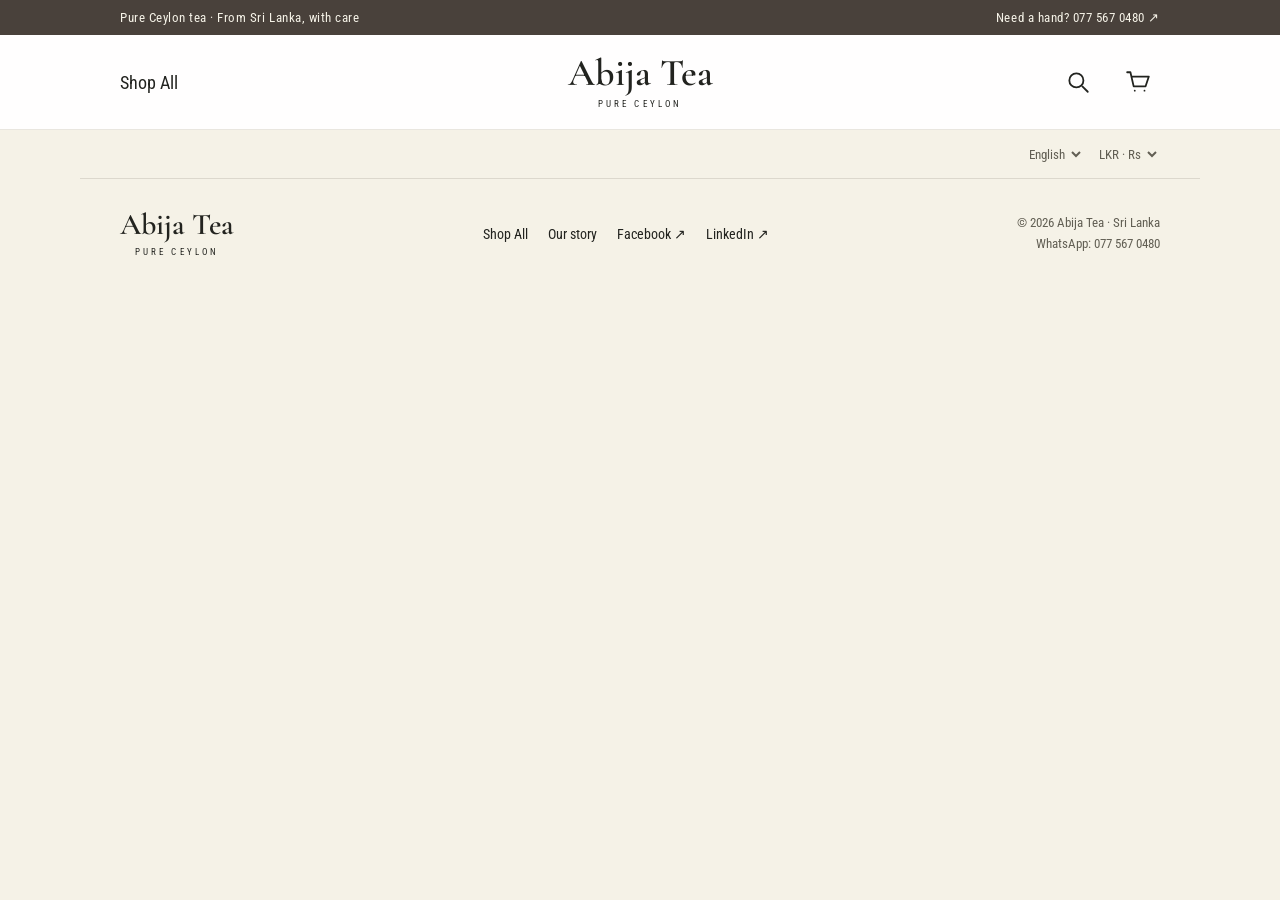
==== tea/black-dust-tea/index.html @ ebb521b2 "Add crawlable product pages with canonical URLs and SEO metadata" ====
<!doctype html>
<html lang="en" prefix="og: https://ogp.me/ns#">
  <head>
    <meta charset="UTF-8" />
    <meta name="viewport" content="width=device-width, initial-scale=1" />
    <title>Black Dust Tea | Pure Ceylon Tea | Abija Tea</title>
    <meta
      name="description"
      content="A fine Ceylon black tea with a bold, full-bodied character. Your everyday cup, made for a little milk or enjoyed just as it is."
    />
    <meta name="robots" content="index, follow" />
    <meta name="theme-color" content="#F5F2E7" />
    <link rel="canonical" href="https://abijatea.me/tea/black-dust-tea/" />
    <link rel="icon" href="/favicon.ico" />
    <link rel="apple-touch-icon" href="/apple-touch-icon.png" />
    <link rel="manifest" href="/site.webmanifest" />
    <meta property="og:type" content="website" />
    <meta property="og:site_name" content="Abija Tea" />
    <meta property="og:url" content="https://abijatea.me/tea/black-dust-tea/" />
    <meta property="og:title" content="Black Dust Tea | Pure Ceylon Tea | Abija Tea" />
    <meta
      property="og:description"
      content="A fine Ceylon black tea with a bold, full-bodied character. Your everyday cup, made for a little milk or enjoyed just as it is."
    />
    <meta property="og:image" content="https://abijatea.me/Dust-1200.webp" />
    <meta property="og:image:alt" content="Black Dust Tea" />
    <meta name="twitter:card" content="summary_large_image" />
    <meta name="twitter:title" content="Black Dust Tea | Pure Ceylon Tea | Abija Tea" />
    <meta name="twitter:image" content="https://abijatea.me/Dust-1200.webp" />
    <link rel="preload" href="/assets/fonts/roboto-condensed-latin.woff2" as="font" type="font/woff2" crossorigin />
    <link rel="preload" href="/assets/fonts/cormorant-latin.woff2" as="font" type="font/woff2" crossorigin />
    <link rel="modulepreload" href="/catalog.mjs" />
    <link rel="modulepreload" href="/product-view.mjs" />
    <link rel="stylesheet" href="/styles.css" />
    <script type="application/ld+json">
      {
        "@context": "https://schema.org",
        "@graph": [
          {
            "@type": "Organization",
            "@id": "https://abijatea.me/#organization",
            "name": "Abija Tea",
            "url": "https://abijatea.me",
            "logo": "https://abijatea.me/favicon.png",
            "foundingDate": "2024",
            "founder": { "@type": "Person", "name": "Bandara Galagoda" },
            "telephone": "+94775670480",
            "sameAs": [
              "https://www.facebook.com/abijatea/",
              "https://www.linkedin.com/in/abijatea/"
            ]
          },
          {
            "@type": "WebSite",
            "@id": "https://abijatea.me/#website",
            "name": "Abija Tea",
            "url": "https://abijatea.me",
            "publisher": { "@id": "https://abijatea.me/#organization" }
          }
        ]
      }
    </script>
    <script type="module" src="/app.js"></script>
  <script type="application/ld+json" id="catalog-schema">{"@context":"https://schema.org","@type":"Product","@id":"https://abijatea.me/tea/black-dust-tea/#product","name":"Abija Black Dust Tea","url":"https://abijatea.me/tea/black-dust-tea/","image":"https://abijatea.me/Dust-1200.webp","description":"A fine Ceylon black tea with a bold, full-bodied character. Your everyday cup, made for a little milk or enjoyed just as it is.","brand":{"@type":"Brand","name":"Abija Tea"}}</script>
<script type="application/ld+json">{"@context":"https://schema.org","@type":"BreadcrumbList","itemListElement":[{"@type":"ListItem","position":1,"name":"Abija Tea","item":"https://abijatea.me/"},{"@type":"ListItem","position":2,"name":"Black Dust Tea","item":"https://abijatea.me/tea/black-dust-tea/"}]}</script>
</head>
  <body>
    <noscript
      ><iframe
        src="https://www.googletagmanager.com/ns.html?id=GTM-TS7BGZVC"
        height="0"
        width="0"
        style="display: none; visibility: hidden"
        title="Google Tag Manager"
      ></iframe>
      <p class="noscript-note">
        For current prices, pack selection and the cart, enable JavaScript. You can also
        <a href="https://wa.me/94775670480"
          >order directly on WhatsApp: 077 567 0480</a
        >.
      </p></noscript
    >
    <a class="skip-link" href="#main">Skip to content</a>
    <div class="announcement">
      <span>Pure Ceylon tea · From Sri Lanka, with care</span
      ><a href="https://wa.me/94775670480" target="_blank" rel="noopener"
        >Need a hand? 077 567 0480 ↗</a
      >
    </div>
    <header class="site-header">
      <nav class="navigation" aria-label="Main navigation">
        <a class="shop-link" href="/#shop" data-i18n="shop">Shop All</a
        ><a href="/#home" class="wordmark" aria-label="Abija Tea home"
          >Abija Tea<span>PURE CEYLON</span></a
        >
        <div class="nav-actions">
          <button class="icon-button" id="search-open" aria-label="Search teas">
            <img
              src="/assets/search.svg"
              width="26"
              height="26"
              alt=""
            /></button
          ><button
            class="icon-button cart-trigger"
            id="cart-open"
            aria-label="Open shopping bag"
          >
            <img src="/assets/cart.svg" width="26" height="26" alt="" /><span
              id="cart-count"
              class="cart-count"
              hidden
              >0</span
            >
          </button>
        </div>
      </nav>
    </header>
    <div class="preferences wrap">
      <p id="sale-banner" aria-live="polite"></p>
      <div>
        <label
          ><span class="sr-only">Language</span
          ><select id="language" aria-label="Language">
            <option value="en">English</option>
            <option value="si">සිංහල</option>
            <option value="ta">தமிழ்</option>
          </select></label
        ><label
          ><span class="sr-only">Currency</span
          ><select id="currency" aria-label="Currency">
            <option value="LKR">LKR · Rs</option>
            <option value="USD">USD · $</option>
            <option value="GBP">GBP · £</option>
            <option value="INR">INR · ₹</option>
          </select></label
        >
      </div>
    </div>
    <main id="main" tabindex="-1" class="wrap"><div id="home-view" hidden></div><section id="product-view" aria-labelledby="product-title"><a class="breadcrumb" href="/#shop">← Back to all teas</a><div class="product-shell"><div class="product-overview">
    <div class="desktop-gallery"><button class="main-photo" data-zoom aria-label="Enlarge Black Dust Tea photo"><img id="main-photo" src="/assets/products/Dust-640.webp" srcset="/assets/products/Dust-320.webp 320w, /assets/products/Dust-640.webp 640w, /assets/products/Dust-960.webp 960w" sizes="(max-width: 760px) 320px, 500px" fetchpriority="high" alt="Black Dust Tea" width="500" height="500"></button><div class="thumbnails" aria-label="Product photo views"><button class="thumbnail" data-photo="0" aria-pressed="true" aria-label="Full product photo"><img src="/assets/products/Dust-640.webp" srcset="/assets/products/Dust-320.webp 320w, /assets/products/Dust-640.webp 640w, /assets/products/Dust-960.webp 960w" sizes="64px" alt="" width="64" height="64"></button><button class="thumbnail detail" data-photo="1" aria-pressed="false" aria-label="Close-up product photo"><img src="/assets/products/Dust-640.webp" srcset="/assets/products/Dust-320.webp 320w, /assets/products/Dust-640.webp 640w, /assets/products/Dust-960.webp 960w" sizes="64px" alt="" width="64" height="64"></button></div></div>
    <div class="mobile-carousel"><div class="carousel-track" id="carousel-track"><button class="carousel-slide " data-zoom aria-label="Enlarge Black Dust Tea photo"><img src="/assets/products/Dust-640.webp" srcset="/assets/products/Dust-320.webp 320w, /assets/products/Dust-640.webp 640w, /assets/products/Dust-960.webp 960w" sizes="(max-width: 540px) calc(100vw - 110px), 400px" fetchpriority="high" alt="Black Dust Tea" width="400" height="400"></button><button class="carousel-slide detail" data-zoom aria-label="Enlarge Black Dust Tea detail"><img src="/assets/products/Dust-640.webp" srcset="/assets/products/Dust-320.webp 320w, /assets/products/Dust-640.webp 640w, /assets/products/Dust-960.webp 960w" sizes="(max-width: 540px) calc(100vw - 110px), 400px" loading="lazy" alt="Black Dust Tea close-up" width="400" height="400"></button></div><button class="carousel-arrow prev" data-slide="prev" aria-label="Previous photo"><img src="/assets/chevron-left.svg" width="24" height="24" alt=""></button><button class="carousel-arrow next" data-slide="next" aria-label="Next photo"><img src="/assets/chevron-right.svg" width="24" height="24" alt=""></button><div class="carousel-dots" aria-label="Choose photo"><button data-slide="0" aria-label="Photo 1" aria-current="true"></button><button data-slide="1" aria-label="Photo 2" aria-current="false"></button></div></div>
    <div class="product-info"><p class="origin">PURE CEYLON · TALAWAKELLE, SRI LANKA</p><h1 id="product-title" tabindex="-1">Black Dust Tea</h1><p class="description">A fine Ceylon black tea with a bold, full-bodied character. Your everyday cup, made for a little milk or enjoyed just as it is.</p><div id="product-price" class="product-price" aria-live="polite"></div><fieldset class="weight-options"><legend>Pack size</legend><button class="weight-option" data-weight="0" aria-pressed="false" >100g</button><button class="weight-option" data-weight="1" aria-pressed="true" >250g</button><button class="weight-option" data-weight="2" aria-pressed="false" >500g</button><button class="weight-option" data-weight="3" aria-pressed="false" >1kg</button></fieldset><div class="product-facts"><span id="selected-weight">Weight: 250g</span><span>Fine black tea</span></div><div class="purchase-row"><div class="quantity" aria-label="Quantity"><button id="quantity-minus" data-quantity="-1" aria-label="Decrease quantity">−</button><output id="product-quantity" aria-live="polite">1</output><button data-quantity="1" aria-label="Increase quantity">+</button></div><button class="button" id="add-to-bag">ADD TO BAG</button></div><div class="badges"><span>CEYLON TEA</span><span>NO ADDED FLAVOURS</span></div><p class="delivery-note">Rs 450 delivery · Kandy–Colombo / A1 area.<br>Usually 3–7 days. Your order is confirmed on WhatsApp.</p><p class="currency-note" hidden>Estimated conversion from LKR. Final amount confirmed on WhatsApp.</p><details class="brew"><summary>Make your perfect cup</summary><p>Use freshly boiled water. Steep for 3–5 minutes, then strain.</p></details></div>
    </div><section class="recommendations"><h2>You might also like</h2><div class="product-grid"><article class="product-card"><a class="product-image" href="/tea/pure-green-tea/" aria-label="View Pure Green Tea"><img src="/assets/products/Green-640.webp" srcset="/assets/products/Green-320.webp 320w, /assets/products/Green-640.webp 640w, /assets/products/Green-960.webp 960w" sizes="(max-width: 620px) calc(100vw - 36px), 320px" alt="Pure Green Tea from Abija Tea" width="400" height="400" loading="lazy"></a><h3><a href="/tea/pure-green-tea/">Pure Green Tea</a></h3><p>Smooth & refreshing · 100g–1kg</p><div class="price">— <small>/ 100g</small></div><a class="button wide" href="/tea/pure-green-tea/">VIEW TEA</a></article><article class="product-card"><a class="product-image" href="/tea/black-fannings-tea/" aria-label="View Black Fannings Tea"><img src="/assets/products/BOP-640.webp" srcset="/assets/products/BOP-320.webp 320w, /assets/products/BOP-640.webp 640w, /assets/products/BOP-960.webp 960w" sizes="(max-width: 620px) calc(100vw - 36px), 320px" alt="Black Fannings Tea from Abija Tea" width="400" height="400" loading="lazy"></a><h3><a href="/tea/black-fannings-tea/">Black Fannings Tea</a></h3><p>Bright & full-bodied · 100g–1kg</p><div class="price">— <small>/ 100g</small></div><a class="button wide" href="/tea/black-fannings-tea/">VIEW TEA</a></article></div></section></div></section></main>
    <footer class="site-footer wrap">
      <a class="wordmark" href="/#home">Abija Tea<span>PURE CEYLON</span></a>
      <div>
        <a href="/#shop" data-i18n="shop">Shop All</a
        ><a href="/#about" data-i18n="about">Our story</a
        ><a
          href="https://www.facebook.com/abijatea/"
          target="_blank"
          rel="noopener"
          >Facebook ↗</a
        ><a
          href="https://www.linkedin.com/in/abijatea/"
          target="_blank"
          rel="noopener"
          >LinkedIn ↗</a
        >
      </div>
      <p>
        © <span id="year">2026</span> Abija Tea · Sri Lanka<br /><a
          href="https://wa.me/94775670480"
          target="_blank"
          rel="noopener"
          >WhatsApp: 077 567 0480</a
        >
      </p>
    </footer>
    <dialog
      id="search-dialog"
      class="search-dialog"
      aria-labelledby="search-title"
    >
      <div class="dialog-heading">
        <h2 id="search-title">Find your tea</h2>
        <button
          class="icon-button"
          data-close="search-dialog"
          aria-label="Close search"
        >
          ×
        </button>
      </div>
      <label for="search-input">Search by tea name or flavour</label
      ><input
        id="search-input"
        type="search"
        placeholder="Try green tea…"
        autocomplete="off"
      />
      <div id="search-results" aria-live="polite"></div>
    </dialog>
    <dialog id="cart-dialog" class="cart-dialog" aria-labelledby="bag-title">
      <div class="dialog-heading">
        <div>
          <p class="eyebrow">YOUR NEXT CUP</p>
          <h2 id="bag-title" data-i18n="bag">Your shopping bag</h2>
        </div>
        <button
          class="icon-button"
          data-close="cart-dialog"
          aria-label="Close shopping bag"
        >
          ×
        </button>
      </div>
      <div id="cart-items"></div>
      <div id="cart-summary" class="cart-summary"></div>
    </dialog>
    <dialog id="image-dialog" class="image-dialog" aria-label="Product photo">
      <button
        class="icon-button"
        data-close="image-dialog"
        aria-label="Close photo"
      >
        ×</button
      ><img id="zoom-image" alt="" />
    </dialog>
    <div id="toast" class="toast" role="status" aria-live="polite"></div>
  </body>
</html>
---- styles.css ----
/* Locally hosted Latin subsets; optional prevents late font-swap layout jumps. */
@font-face {
  font-family: "Roboto Condensed";
  font-style: normal;
  font-weight: 400 700;
  font-display: optional;
  src: url("/assets/fonts/roboto-condensed-latin.woff2") format("woff2");
}
@font-face {
  font-family: "Cormorant Garamond";
  font-style: normal;
  font-weight: 400 600;
  font-display: optional;
  src: url("/assets/fonts/cormorant-latin.woff2") format("woff2");
}
:root {
  --ink: #22231f;
  --gold: #b79b50;
  --gold-dark: #806b32;
  --sage: #bdc2a8;
  --cream: #f5f2e7;
  --sand: #dfd7c9;
  --dark: #49413b;
  --muted: #625f54;
  --line: #e9e6df;
  --white: #fff;
  --radius: 12px;
  font-family: "Roboto Condensed", Arial, sans-serif;
  color: var(--ink);
  background: var(--cream);
  font-synthesis: none;
}
* {
  box-sizing: border-box;
}
body {
  margin: 0;
}
button,
input,
select {
  font: inherit;
}
button,
a,
input,
summary,
select {
  -webkit-tap-highlight-color: transparent;
}
button,
a {
  touch-action: manipulation;
}
button {
  cursor: pointer;
}
a {
  color: inherit;
  text-underline-offset: 4px;
}
img {
  display: block;
  max-width: 100%;
}
button:disabled {
  cursor: not-allowed;
  opacity: 0.5;
}
[hidden] {
  display: none !important;
}
h1,
h2,
h3,
p {
  margin: 0;
}
h1,
h2,
h3 {
  font-weight: 500;
  line-height: 1.15;
}
p {
  line-height: 1.6;
}
button:focus-visible,
a:focus-visible,
input:focus-visible,
select:focus-visible,
summary:focus-visible {
  outline: 3px solid var(--gold-dark);
  outline-offset: 4px;
}
html {
  scroll-behavior: smooth;
  scroll-padding-top: 115px;
}
.wrap {
  max-width: 1120px;
  margin: auto;
  padding-inline: 40px;
}
.sr-only {
  position: absolute;
  width: 1px;
  height: 1px;
  padding: 0;
  margin: -1px;
  overflow: hidden;
  clip: rect(0, 0, 0, 0);
  white-space: nowrap;
  border: 0;
}
.skip-link {
  position: fixed;
  top: -60px;
  left: 20px;
  z-index: 100;
  padding: 12px;
  background: white;
}
.skip-link:focus {
  top: 12px;
}
.announcement {
  padding: 10px max(24px, calc((100vw - 1040px) / 2));
  display: flex;
  justify-content: space-between;
  gap: 16px;
  background: var(--dark);
  color: var(--cream);
  font-size: 13px;
  letter-spacing: 0.04em;
}
.announcement a {
  text-decoration: none;
}
.site-header {
  position: sticky;
  top: 0;
  z-index: 20;
  background: rgba(255, 255, 255, 0.96);
  border-bottom: 1px solid var(--line);
}
.navigation {
  max-width: 1120px;
  margin: auto;
  padding: 20px 40px;
  display: grid;
  grid-template-columns: 1fr auto 1fr;
  align-items: center;
  min-height: 94px;
}
.shop-link {
  text-decoration: none;
  font-size: 18px;
  justify-self: start;
}
.wordmark {
  font-family: "Cormorant Garamond", Georgia, serif;
  font-size: 38px;
  font-weight: 600;
  text-decoration: none;
  line-height: 0.9;
  text-align: center;
  display: block;
  white-space: nowrap;
}
.wordmark span {
  display: block;
  font-family: "Roboto Condensed", sans-serif;
  font-size: 9px;
  letter-spacing: 0.34em;
  font-weight: 400;
  margin-top: 10px;
}
.nav-actions {
  display: flex;
  gap: 16px;
  justify-self: end;
}
.icon-button {
  width: 44px;
  height: 44px;
  display: inline-flex;
  align-items: center;
  justify-content: center;
  background: transparent;
  color: var(--ink);
  border: 0;
  border-radius: 50%;
  font-size: 30px;
  position: relative;
  flex-shrink: 0;
}
.icon-button:hover {
  background: var(--cream);
}
.cart-count {
  position: absolute;
  right: -3px;
  top: -2px;
  background: var(--dark);
  color: white;
  font-size: 11px;
  border-radius: 50%;
  min-width: 18px;
  padding: 3px;
}
.preferences {
  display: flex;
  align-items: center;
  justify-content: space-between;
  min-height: 48px;
  gap: 12px;
  font-size: 13px;
}
.preferences > div {
  display: flex;
  gap: 8px;
  margin-left: auto;
}
.preferences select {
  background: transparent;
  border: 0;
  color: var(--muted);
  padding: 10px 3px;
  min-height: 44px;
}
.preferences p {
  color: var(--gold-dark);
}
#sale-banner {
  min-height: 2.4em;
}
.about .eyebrow {
  color: var(--ink);
}
.intro {
  text-align: center;
  padding: 40px 0 36px;
}
.eyebrow {
  font-size: 11px;
  font-weight: 500;
  letter-spacing: 0.2em;
  color: var(--muted);
}
.intro h1 {
  font-family: "Cormorant Garamond", Georgia, serif;
  font-size: clamp(38px, 5vw, 60px);
  margin: 12px 0;
}
.intro > p:last-child {
  font-size: 18px;
  color: var(--muted);
}
.experiences {
  padding: 32px;
  background: white;
  border-radius: 20px;
  display: grid;
  gap: 24px;
  box-shadow: 0 8px 24px #25251f08;
}
.experience {
  display: grid;
  grid-template-columns: 1fr 1fr;
  border-radius: var(--radius);
  overflow: hidden;
  min-height: 290px;
}
.experience.sand {
  background: var(--sand);
}
.experience.sage {
  background: var(--sage);
}
.experience.dark {
  background: var(--dark);
  color: white;
}
.experience-copy {
  padding: 36px;
  display: flex;
  flex-direction: column;
  align-items: flex-start;
  justify-content: center;
  gap: 10px;
}
.experience h2 {
  font-size: 34px;
}
.experience-copy > p {
  font-size: 18px;
  line-height: 1.4;
}
.experience-price {
  font-size: 26px;
  font-weight: 600;
}
.experience-price small {
  font-size: 14px;
  font-weight: 400;
  opacity: 0.8;
}
.experience-photo {
  display: block;
  min-height: 290px;
  overflow: hidden;
  position: relative;
}
.experience-photo img {
  width: 100%;
  height: 100%;
  position: absolute;
  object-fit: cover;
  transition: transform 0.4s ease;
}
.experience-photo:hover img {
  transform: scale(1.035);
}
.experience.sand .experience-photo {
  order: 2;
}
.button {
  border: 0;
  display: inline-flex;
  align-items: center;
  justify-content: center;
  min-height: 44px;
  padding: 12px 22px;
  border-radius: 5px;
  background: var(--gold);
  color: #201d13;
  text-decoration: none;
  font-weight: 600;
  font-size: 15px;
  letter-spacing: 0.025em;
  line-height: 1.2;
  transition:
    background 0.15s,
    transform 0.15s;
}
.button:hover {
  background: #c6ac68;
}
.button:active {
  transform: translateY(1px);
}
.button.wide {
  width: 100%;
}
.button.secondary {
  background: var(--cream);
  color: var(--ink);
}
.text-link {
  border: 0;
  background: none;
  padding: 8px 0;
  color: var(--muted);
  text-decoration: underline;
  text-underline-offset: 4px;
  font-size: 15px;
}
.shop-section,
.limited-section {
  padding-top: 76px;
}
.section-heading {
  display: flex;
  align-items: end;
  justify-content: space-between;
  gap: 24px;
  margin-bottom: 24px;
}
.section-heading h2 {
  font-size: 34px;
  margin-top: 8px;
}
.section-heading > p {
  font-size: 15px;
  color: var(--muted);
}
.product-grid {
  display: grid;
  grid-template-columns: repeat(3, minmax(0, 1fr));
  gap: 20px;
}
.product-card {
  background: white;
  border: 1px solid var(--line);
  padding: 12px;
  border-radius: 12px;
  min-width: 0;
  display: flex;
  flex-direction: column;
  gap: 8px;
}
.product-image {
  display: block;
  aspect-ratio: 1;
  overflow: hidden;
  border-radius: 8px;
  background: var(--sand);
}
.product-image img {
  height: 100%;
  width: 100%;
  object-fit: cover;
  transition: transform 0.35s;
}
.product-image:hover img {
  transform: scale(1.035);
}
.product-card h3 {
  font-size: 23px;
  margin: 6px 4px 0;
}
.product-card h3 a {
  text-decoration: none;
}
.product-card p {
  font-size: 15px;
  color: var(--muted);
  margin: 0 4px;
}
.product-card .price {
  font-size: 23px;
  font-weight: 600;
  margin: 0 4px 4px;
}
.product-card .button {
  margin-top: auto;
}
.price small {
  font-size: 14px;
  color: var(--muted);
  font-weight: 400;
}
.limited-grid {
  display: grid;
  grid-template-columns: 1fr 1fr;
  gap: 20px;
}
.limited-card {
  display: flex;
  background: white;
  border-radius: 10px;
  overflow: hidden;
  gap: 20px;
}
.limited-card img {
  width: 125px;
  object-fit: cover;
}
.limited-card > div {
  padding: 20px 20px 20px 0;
}
.limited-card h3 {
  font-size: 23px;
}
.limited-card p {
  font-size: 14px;
  color: var(--muted);
  margin: 8px 0;
}
.about {
  margin-top: 80px;
  padding: 52px;
  background: var(--sage);
  border-radius: 14px;
  display: grid;
  grid-template-columns: 1fr 1.3fr;
  column-gap: 48px;
  row-gap: 16px;
}
.about .eyebrow {
  grid-column: 1/-1;
}
.about h2 {
  font-family: "Cormorant Garamond", Georgia, serif;
  font-size: 54px;
  grid-row: 2/4;
}
.about p {
  font-size: 18px;
}
.about a {
  font-size: 16px;
}
.faq {
  padding: 64px 0;
}
.faq h2 {
  font-size: 32px;
  margin-bottom: 24px;
}
.faq details {
  border-bottom: 1px solid #dcd8cd;
}
.faq summary {
  padding: 20px 0;
  cursor: pointer;
  font-size: 19px;
}
.faq details p {
  padding: 0 0 22px;
  max-width: 760px;
  color: var(--muted);
}
.site-footer {
  border-top: 1px solid #dcd8cd;
  padding-top: 32px;
  padding-bottom: 40px;
  display: flex;
  justify-content: space-between;
  align-items: center;
  gap: 30px;
}
.site-footer .wordmark {
  font-size: 30px;
}
.site-footer > div {
  display: flex;
  gap: 20px;
  flex-wrap: wrap;
  font-size: 14px;
}
.site-footer a {
  text-decoration: none;
}
.site-footer p {
  font-size: 13px;
  color: var(--muted);
  text-align: right;
}
/* The desktop product layout becomes a single mobile card. */
.breadcrumb {
  display: inline-block;
  margin: 20px 0;
  color: var(--muted);
  font-size: 15px;
  text-decoration: none;
}
.product-shell {
  background: white;
  border-radius: 20px;
  padding: 32px;
  margin-bottom: 60px;
}
.product-overview {
  display: grid;
  grid-template-columns: 1.1fr 1fr;
  gap: 36px;
}
.main-photo {
  padding: 0;
  border: 0;
  background: var(--sage);
  width: 100%;
  aspect-ratio: 1;
  border-radius: 9px;
  overflow: hidden;
  cursor: zoom-in;
}
.main-photo img {
  width: 100%;
  height: 100%;
  object-fit: cover;
}
.thumbnails {
  display: flex;
  gap: 10px;
  margin-top: 12px;
}
.thumbnail {
  width: 64px;
  height: 64px;
  border: 2px solid transparent;
  border-radius: 8px;
  overflow: hidden;
  padding: 0;
  background: var(--cream);
}
.thumbnail[aria-pressed="true"] {
  border-color: var(--gold-dark);
}
.thumbnail img {
  width: 100%;
  height: 100%;
  object-fit: cover;
}
.thumbnail.detail img {
  transform: scale(1.8);
}
.product-info {
  display: flex;
  flex-direction: column;
  align-items: stretch;
  gap: 18px;
}
.product-info h1 {
  font-size: 36px;
  font-weight: 500;
}
.product-info .origin {
  font-size: 14px;
  color: var(--gold-dark);
  letter-spacing: 0.06em;
}
.product-info .description {
  font-size: 17px;
  color: var(--muted);
}
.product-price {
  min-height: 44px;
  font-size: 32px;
  font-weight: 600;
  display: flex;
  align-items: center;
  gap: 12px;
  flex-wrap: wrap;
}
.product-price del {
  font-size: 18px;
  font-weight: 400;
  color: var(--muted);
}
.sale-label {
  font-size: 12px;
  background: var(--cream);
  padding: 5px 8px;
  border-radius: 4px;
  color: var(--gold-dark);
  font-weight: 500;
}
.weight-options {
  display: grid;
  grid-template-columns: repeat(4, 1fr);
  gap: 8px;
  border: 0;
  padding: 0;
  margin: 0;
}
.weight-options legend {
  font-size: 16px;
  margin-bottom: 10px;
}
.weight-option {
  min-height: 46px;
  background: white;
  border: 1px solid var(--line);
  border-radius: 5px;
  color: var(--ink);
  padding: 8px;
}
.weight-option[aria-pressed="true"] {
  background: var(--sand);
  border-color: var(--gold-dark);
}
.product-facts {
  display: flex;
  gap: 16px;
  flex-wrap: wrap;
  font-size: 15px;
  color: var(--muted);
}
.purchase-row {
  display: flex;
  gap: 12px;
}
.quantity {
  display: flex;
  align-items: center;
  border: 1px solid var(--line);
  border-radius: 5px;
  background: white;
  flex-shrink: 0;
}
.quantity button {
  width: 42px;
  min-height: 44px;
  background: none;
  border: 0;
  font-size: 21px;
  color: var(--ink);
}
.quantity output {
  min-width: 26px;
  text-align: center;
  font-size: 17px;
}
.purchase-row > .button {
  flex: 1;
}
.badges {
  display: flex;
  gap: 10px;
  font-size: 12px;
  color: var(--muted);
  letter-spacing: 0.06em;
}
.badges span {
  padding: 10px 16px;
  border-radius: 20px;
  background: var(--cream);
}
.delivery-note {
  font-size: 14px;
  color: var(--muted);
  line-height: 1.5;
}
.brew {
  border-top: 1px solid var(--line);
  padding-top: 16px;
  font-size: 15px;
}
.brew summary {
  cursor: pointer;
}
.brew p {
  padding-top: 12px;
  color: var(--muted);
}
.recommendations {
  margin-top: 48px;
}
.recommendations h2 {
  font-size: 28px;
  margin-bottom: 20px;
}
.recommendations .product-card h3 {
  font-size: 20px;
}
.recommendations .product-image {
  aspect-ratio: 1.1;
}
.mobile-carousel {
  display: none;
}
/* Native dialogs contain keyboard focus and support Escape dismissal. */
dialog {
  border: 0;
  color: var(--ink);
  background: white;
  padding: 28px;
  border-radius: 14px;
  width: calc(100% - 32px);
  max-height: 90dvh;
  box-shadow: 0 20px 90px #0003;
}
dialog::backdrop {
  background: #22231f70;
  backdrop-filter: blur(3px);
}
dialog[open] {
  animation: appear 0.2s ease;
}
.dialog-heading {
  display: flex;
  align-items: center;
  justify-content: space-between;
  gap: 16px;
  margin-bottom: 24px;
}
.dialog-heading h2 {
  font-size: 30px;
}
.dialog-heading .eyebrow {
  margin-bottom: 8px;
}
.search-dialog {
  max-width: 600px;
}
.search-dialog > label {
  font-size: 14px;
  color: var(--muted);
}
.search-dialog input {
  display: block;
  width: 100%;
  margin: 10px 0 18px;
  padding: 14px;
  border: 1px solid #bdb7aa;
  border-radius: 5px;
  font-size: 18px;
}
.search-result {
  display: flex;
  align-items: center;
  gap: 18px;
  text-decoration: none;
  padding: 12px 0;
  border-bottom: 1px solid var(--line);
}
.search-result img {
  width: 64px;
  height: 64px;
  object-fit: cover;
  border-radius: 5px;
}
.search-result strong {
  font-size: 19px;
  font-weight: 500;
}
.search-result p {
  font-size: 15px;
  color: var(--muted);
}
.cart-dialog {
  max-width: 490px;
  max-height: 100dvh;
  height: 100dvh;
  margin: 0 0 0 auto;
  border-radius: 14px 0 0 14px;
  width: min(100%, 490px);
  padding: 28px;
}
.cart-item {
  display: grid;
  grid-template-columns: 76px 1fr;
  gap: 16px;
  border-bottom: 1px solid var(--line);
  padding: 18px 0;
}
.cart-item > img {
  width: 76px;
  height: 94px;
  object-fit: cover;
  border-radius: 6px;
}
.cart-item h3 {
  font-size: 20px;
}
.cart-item p {
  font-size: 14px;
  color: var(--muted);
  margin: 5px 0;
}
.cart-item-controls {
  display: flex;
  align-items: center;
  gap: 14px;
}
.cart-item .quantity button {
  width: 35px;
  min-height: 38px;
}
.cart-item .text-link {
  font-size: 13px;
}
.summary-row {
  display: flex;
  justify-content: space-between;
  gap: 14px;
  margin: 14px 0;
  font-size: 17px;
}
.summary-row.total {
  padding-top: 16px;
  border-top: 1px solid var(--line);
  font-size: 24px;
  font-weight: 600;
}
.cart-summary .button {
  margin: 12px 0;
}
.cart-summary p {
  font-size: 14px;
  color: var(--muted);
}
.empty-cart {
  padding: 45px 0;
  text-align: center;
}
.empty-cart h3 {
  font-size: 25px;
}
.empty-cart p {
  margin: 14px 0 24px;
  color: var(--muted);
}
.image-dialog {
  max-width: 800px;
  padding: 12px;
  background: var(--cream);
}
.image-dialog > button {
  position: absolute;
  right: 20px;
  top: 20px;
  background: white;
}
.image-dialog > img {
  width: 100%;
  max-height: 80dvh;
  object-fit: contain;
}
.toast {
  position: fixed;
  bottom: 28px;
  left: 50%;
  transform: translate(-50%, 20px);
  background: var(--dark);
  color: white;
  padding: 14px 24px;
  border-radius: 8px;
  z-index: 100;
  opacity: 0;
  pointer-events: none;
  transition:
    opacity 0.2s,
    transform 0.2s;
  max-width: calc(100% - 32px);
  text-align: center;
}
.toast.visible {
  opacity: 1;
  transform: translate(-50%, 0);
}
.noscript-note {
  padding: 20px;
  background: white;
}
.currency-note {
  font-size: 13px;
  color: var(--muted);
}
.lang-si,
.lang-ta {
  line-height: 1.6;
}
.lang-si h1,
.lang-si h2,
.lang-si h3,
.lang-ta h1,
.lang-ta h2,
.lang-ta h3 {
  line-height: 1.5;
}
body:has(dialog[open]) {
  overflow: hidden;
}
@keyframes appear {
  from {
    opacity: 0;
    transform: translateY(8px);
  }
  to {
    opacity: 1;
    transform: translateY(0);
  }
}
@media (min-width: 1400px) {
  .wrap {
    max-width: 1200px;
  }
  .experience {
    min-height: 310px;
  }
  .experience-photo {
    min-height: 310px;
  }
  .experience-copy {
    padding: 42px;
  }
}
@media (max-width: 760px) {
  .wrap {
    padding-inline: 24px;
  }
  .announcement {
    justify-content: center;
    font-size: 12px;
  }
  .announcement > a {
    display: none;
  }
  .navigation {
    padding: 16px 24px;
    min-height: 82px;
  }
  .wordmark {
    font-size: 32px;
  }
  .nav-actions {
    gap: 6px;
  }
  .shop-link {
    font-size: 16px;
  }
  .intro {
    padding: 25px 0;
  }
  .intro h1 {
    font-size: 42px;
  }
  .experiences {
    padding: 20px;
    gap: 18px;
  }
  .experience {
    min-height: 230px;
  }
  .experience-photo {
    min-height: 230px;
  }
  .experience-copy {
    padding: 22px;
    gap: 8px;
  }
  .experience h2 {
    font-size: 27px;
  }
  .experience-copy > p {
    font-size: 16px;
  }
  .experience-price {
    font-size: 22px;
  }
  .experience-copy .button {
    font-size: 13px;
    padding: 12px;
  }
  .product-grid {
    gap: 12px;
  }
  .product-card h3 {
    font-size: 20px;
  }
  .about {
    padding: 32px;
    gap: 22px;
  }
  .about h2 {
    font-size: 45px;
  }
  .site-footer {
    flex-wrap: wrap;
  }
  .site-footer p {
    text-align: left;
  }
  .product-overview {
    gap: 24px;
  }
  .product-shell {
    padding: 24px;
  }
  .product-info h1 {
    font-size: 30px;
  }
  .product-info {
    gap: 14px;
  }
  .purchase-row {
    flex-wrap: wrap;
  }
  .purchase-row > .button {
    min-width: 100%;
  }
  .weight-options {
    gap: 5px;
  }
  .limited-card img {
    width: 90px;
  }
  .limited-card {
    gap: 14px;
  }
}
@media (max-width: 540px) {
  html {
    scroll-padding-top: 90px;
  }
  .wrap {
    padding-inline: 18px;
  }
  .navigation {
    padding: 15px 18px;
  }
  .wordmark {
    font-size: 29px;
  }
  .wordmark span {
    font-size: 8px;
  }
  .nav-actions {
    gap: 0;
  }
  .icon-button {
    width: 40px;
  }
  .preferences {
    gap: 4px;
    align-items: flex-start;
    min-height: 70px;
  }
  .preferences > p {
    font-size: 11px;
    max-width: 48%;
    padding: 8px 0;
  }
  .preferences select {
    font-size: 12px;
    max-width: 91px;
  }
  .intro {
    padding: 28px 0 24px;
  }
  .intro h1 {
    font-size: 38px;
  }
  .intro > p:last-child {
    font-size: 16px;
  }
  .intro .eyebrow {
    font-size: 10px;
  }
  .experiences {
    padding: 12px;
    gap: 12px;
    border-radius: 14px;
  }
  .experience {
    min-height: 204px;
    grid-template-columns: 1fr 1fr;
  }
  .experience-copy {
    padding: 16px 12px;
    gap: 9px;
  }
  .experience h2 {
    font-size: 24px;
  }
  .experience-copy > p {
    font-size: 14px;
  }
  .experience-photo {
    min-height: 204px;
  }
  .experience-price {
    font-size: 21px;
  }
  .experience-price small {
    display: block;
    font-size: 12px;
  }
  .experience-copy .button {
    font-size: 11px;
    padding: 10px;
    min-height: 42px;
  }
  .section-heading {
    align-items: start;
    gap: 8px;
  }
  .section-heading > p {
    display: none;
  }
  .section-heading h2 {
    font-size: 29px;
  }
  .shop-section,
  .limited-section {
    padding-top: 48px;
  }
  .product-grid {
    grid-template-columns: 1fr;
    gap: 18px;
  }
  .product-card {
    padding: 14px;
    gap: 10px;
  }
  .product-card h3 {
    font-size: 27px;
  }
  .product-card p {
    font-size: 17px;
  }
  .product-card .price {
    font-size: 26px;
  }
  .product-card .button {
    min-height: 48px;
  }
  .limited-grid {
    grid-template-columns: 1fr;
  }
  .limited-card img {
    width: 115px;
  }
  .about {
    margin-top: 50px;
    display: block;
    padding: 28px;
  }
  .about h2 {
    margin: 18px 0;
    font-size: 48px;
  }
  .about p {
    font-size: 17px;
    margin-bottom: 16px;
  }
  .faq {
    padding: 44px 0;
  }
  .faq h2 {
    font-size: 28px;
  }
  .site-footer {
    gap: 24px;
    padding-top: 28px;
    padding-bottom: 30px;
  }
  .site-footer > div {
    gap: 16px;
  }
  .site-footer p {
    width: 100%;
  }
  .breadcrumb {
    margin: 12px 0 18px;
  }
  .product-shell {
    padding: 0;
    border-radius: 16px;
    overflow: hidden;
    margin-bottom: 36px;
  }
  .product-overview {
    display: block;
  }
  .desktop-gallery {
    display: none;
  }
  .mobile-carousel {
    display: block;
    background: var(--cream);
    padding: 14px 0;
    position: relative;
  }
  .carousel-track {
    display: flex;
    gap: 12px;
    overflow-x: auto;
    scroll-snap-type: x mandatory;
    scrollbar-width: none;
    padding-inline: 28px;
  }
  .carousel-track::-webkit-scrollbar {
    display: none;
  }
  .carousel-slide {
    flex: 0 0 calc(100% - 18px);
    aspect-ratio: 1;
    scroll-snap-align: center;
    background: var(--sage);
    padding: 0;
    border: 0;
    border-radius: 8px;
    overflow: hidden;
  }
  .carousel-slide img {
    width: 100%;
    height: 100%;
    object-fit: cover;
  }
  .carousel-slide.detail img {
    transform: scale(1.65);
  }
  .carousel-arrow {
    position: absolute;
    top: 45%;
    background: white;
    width: 42px;
    height: 42px;
    border-radius: 50%;
    border: 0;
    display: grid;
    place-items: center;
    box-shadow: 0 2px 8px #2222;
  }
  .carousel-arrow.prev {
    left: 5px;
  }
  .carousel-arrow.next {
    right: 5px;
  }
  .carousel-dots {
    display: flex;
    justify-content: center;
    gap: 4px;
    margin-top: 8px;
  }
  .carousel-dots button {
    width: 32px;
    height: 26px;
    border: 0;
    background: none;
    display: grid;
    place-items: center;
    padding: 0;
  }
  .carousel-dots button:after {
    content: "";
    height: 7px;
    width: 7px;
    border-radius: 5px;
    background: var(--sand);
  }
  .carousel-dots button[aria-current="true"]:after {
    width: 24px;
    background: var(--gold);
  }
  .product-info {
    padding: 24px;
    gap: 16px;
  }
  .product-info h1 {
    font-size: 30px;
  }
  .product-info .description {
    font-size: 17px;
  }
  .product-price {
    font-size: 28px;
  }
  .purchase-row {
    flex-wrap: nowrap;
  }
  .purchase-row > .button {
    min-width: 0;
    font-size: 14px;
    padding: 12px;
  }
  .quantity button {
    width: 36px;
  }
  .recommendations {
    padding: 0 20px 24px;
    margin-top: 20px;
  }
  .recommendations .product-grid {
    grid-template-columns: repeat(2, minmax(0, 1fr));
    gap: 10px;
  }
  .recommendations .product-card {
    padding: 8px;
    gap: 6px;
  }
  .recommendations .product-card h3 {
    font-size: 18px;
  }
  .recommendations .product-card p {
    font-size: 13px;
  }
  .recommendations .product-card .price {
    font-size: 20px;
  }
  .recommendations .product-card .button {
    font-size: 12px;
    padding: 10px;
  }
  .recommendations .price small {
    display: block;
  }
  .cart-dialog {
    padding: 24px 20px;
  }
  .dialog-heading h2 {
    font-size: 27px;
  }
}
@media (prefers-reduced-motion: reduce) {
  html {
    scroll-behavior: auto;
  }
  *,
  *:before,
  *:after {
    transition: none !important;
    animation: none !important;
  }
}
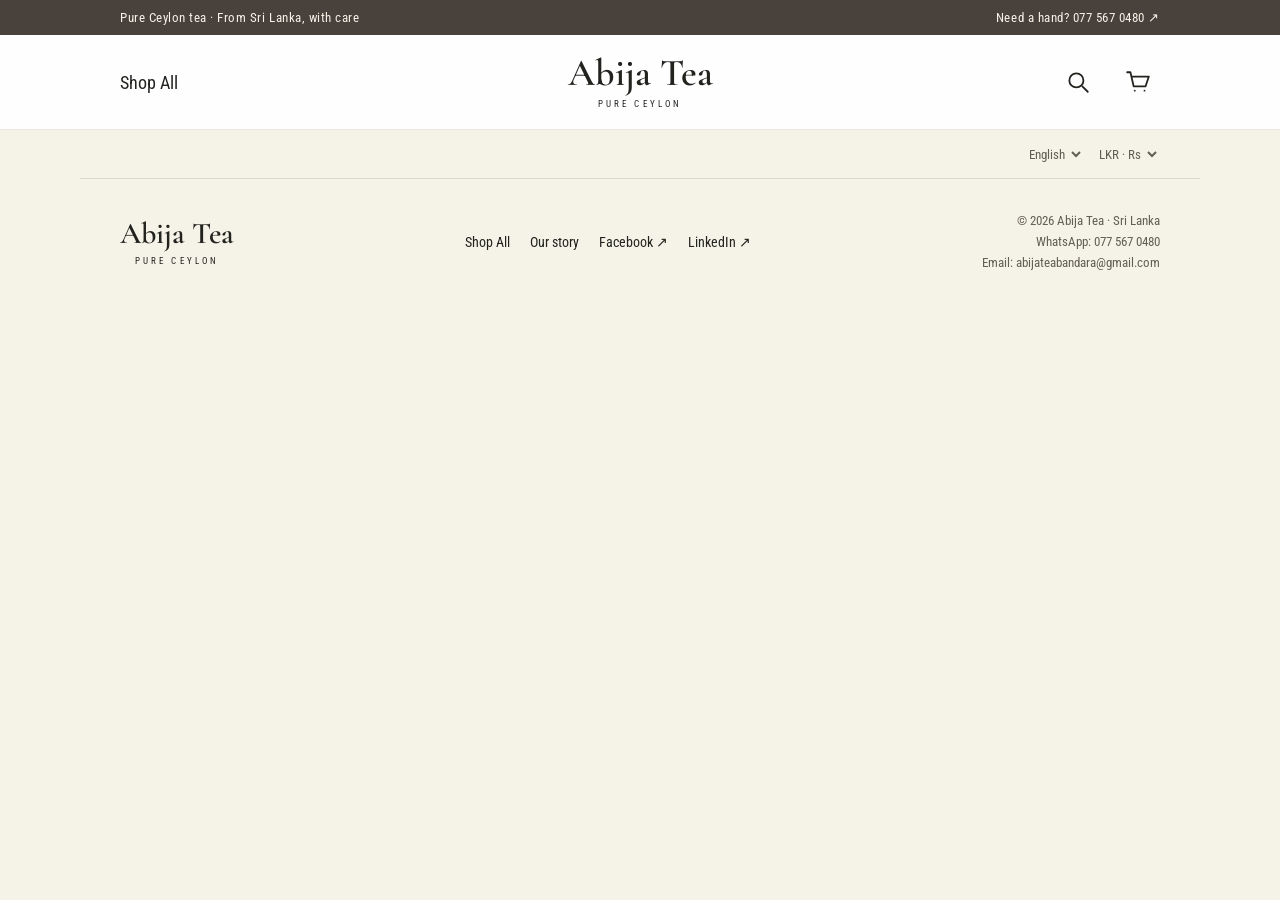
==== commit 0448e0af: "Add Abija Tea contact email across storefront" ====
--- a/tea/black-dust-tea/index.html
+++ b/tea/black-dust-tea/index.html
@@ -45,6 +45,7 @@
             "foundingDate": "2024",
             "founder": { "@type": "Person", "name": "Bandara Galagoda" },
             "telephone": "+94775670480",
+            "email": "abijateabandara@gmail.com",
             "sameAs": [
               "https://www.facebook.com/abijatea/",
               "https://www.linkedin.com/in/abijatea/"
@@ -166,6 +167,7 @@
           rel="noopener"
           >WhatsApp: 077 567 0480</a
         >
+        <br /><a href="mailto:abijateabandara@gmail.com">Email: abijateabandara@gmail.com</a>
       </p>
     </footer>
     <dialog
